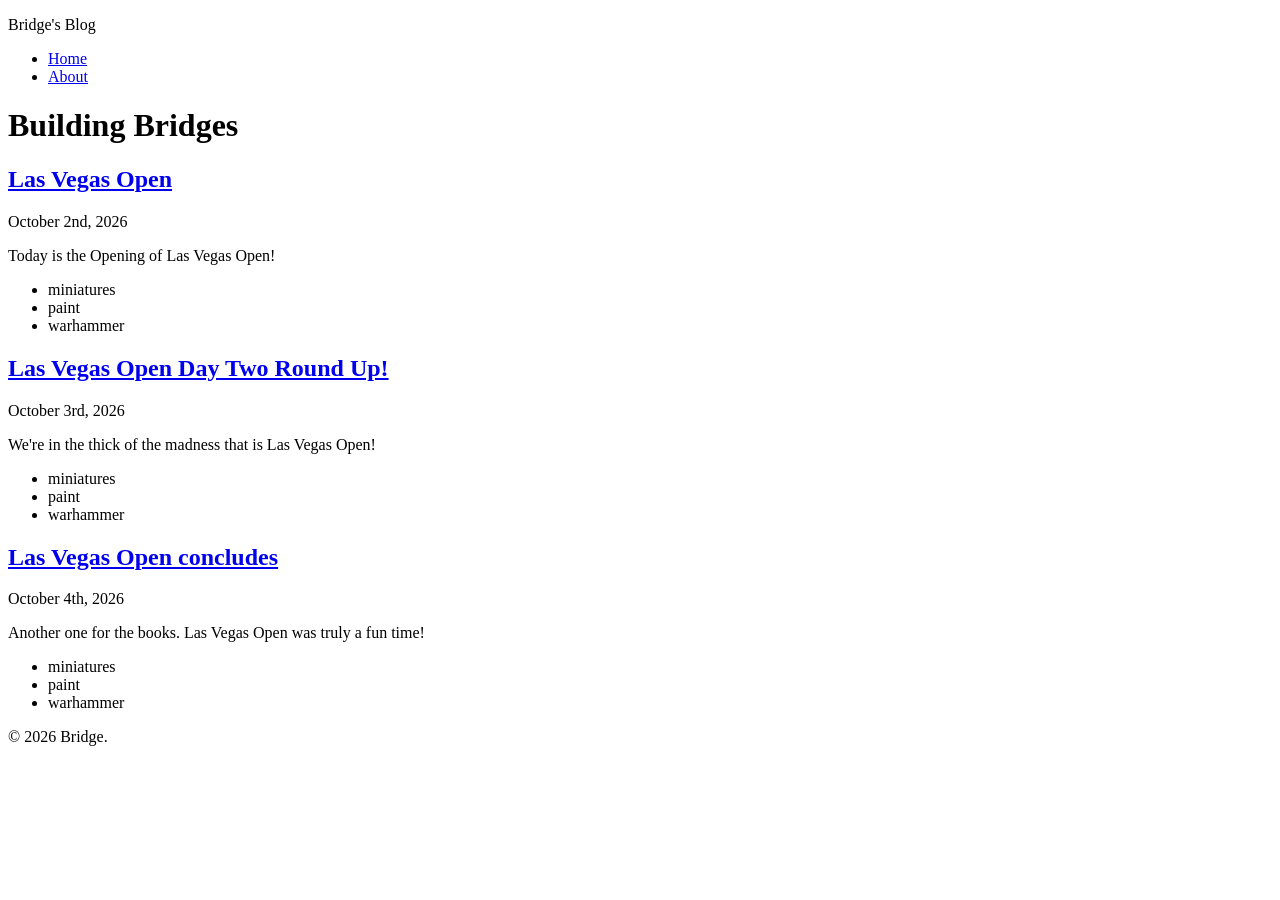
==== index.html @ 3e1a4b18 "Add home page skeleton in semantic HTML Co-Authored-By: Claude Fable 5 <noreply@anthropic.com>" ====
<!DOCTYPE html>
<html lang="en">

<head>
    <meta charset="UTF-8">
    <meta name="viewport" content="width=device-width, initial-scale=1.0">
    <title>Bridge's Blog</title>
</head>

<body>
    <header>
        <p>Bridge's Blog</p>
        <nav>
            <ul>
                <li><a href="index.html">Home</a></li>
                <li><a href="about.html">About</a></li>
            </ul>
        </nav>
    </header>

    <main>

        <h1>Building Bridges</h1>

        <article>
            <h2><a href="entries/LVO-is-fun.html">Las Vegas Open</a></h2>
            <p><time datetime="2026-10-02">October 2nd, 2026</time></p>
            <p>Today is the Opening of Las Vegas Open!</p>
            <footer>
                <ul>
                    <li>miniatures</li>
                    <li>paint</li>
                    <li>warhammer</li>
                </ul>
            </footer>
        </article>

        <article>
            <h2><a href="entries/LVO-exceeded-expectations.html">Las Vegas Open Day Two Round Up!</a></h2>
            <p><time datetime="2026-10-03">October 3rd, 2026</time></p>
            <p> We're in the thick of the madness that is Las Vegas Open!</p>
            <footer>
                <ul>
                    <li>miniatures</li>
                    <li>paint</li>
                    <li>warhammer</li>
                </ul>
            </footer>
        </article>

        <article>
            <h2><a href="entries/LVO-was-fun.html">Las Vegas Open concludes</a></h2>
            <p><time datetime="2026-10-04">October 4th, 2026</time></p>
            <p>Another one for the books. Las Vegas Open was truly a fun time!</p>
            <footer>
                <ul>
                    <li>miniatures</li>
                    <li>paint</li>
                    <li>warhammer</li>
                </ul>
            </footer>
        </article>
    </main>

    <footer>
        <p>© 2026 Bridge.</p>
    </footer>
</body>

</html>
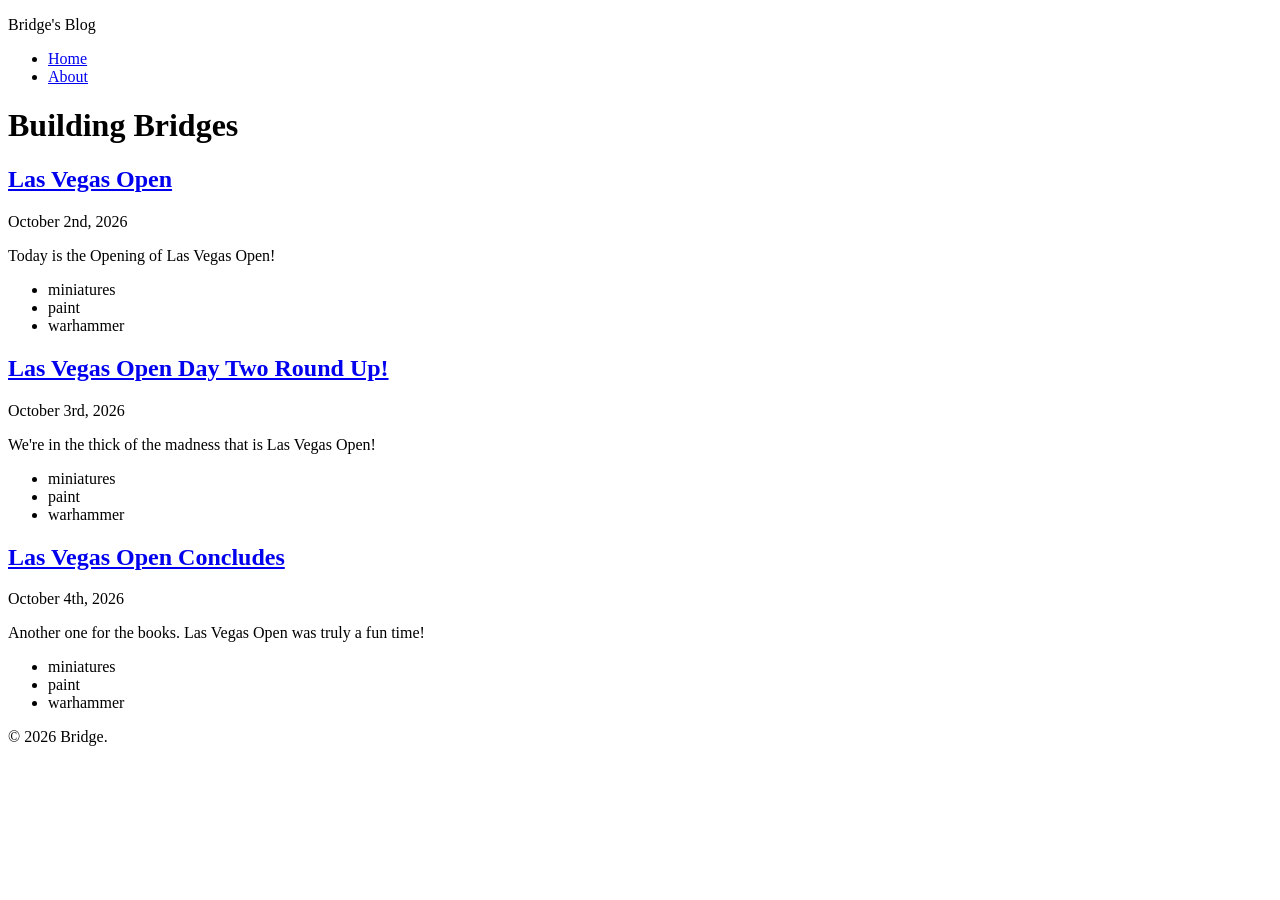
==== commit 1df1674d: "Add second and third post pages; capitalize third post's title on home page" ====
--- a/index.html
+++ b/index.html
@@ -49,7 +49,7 @@
         </article>
 
         <article>
-            <h2><a href="entries/LVO-was-fun.html">Las Vegas Open concludes</a></h2>
+            <h2><a href="entries/LVO-concludes.html">Las Vegas Open Concludes</a></h2>
             <p><time datetime="2026-10-04">October 4th, 2026</time></p>
             <p>Another one for the books. Las Vegas Open was truly a fun time!</p>
             <footer>
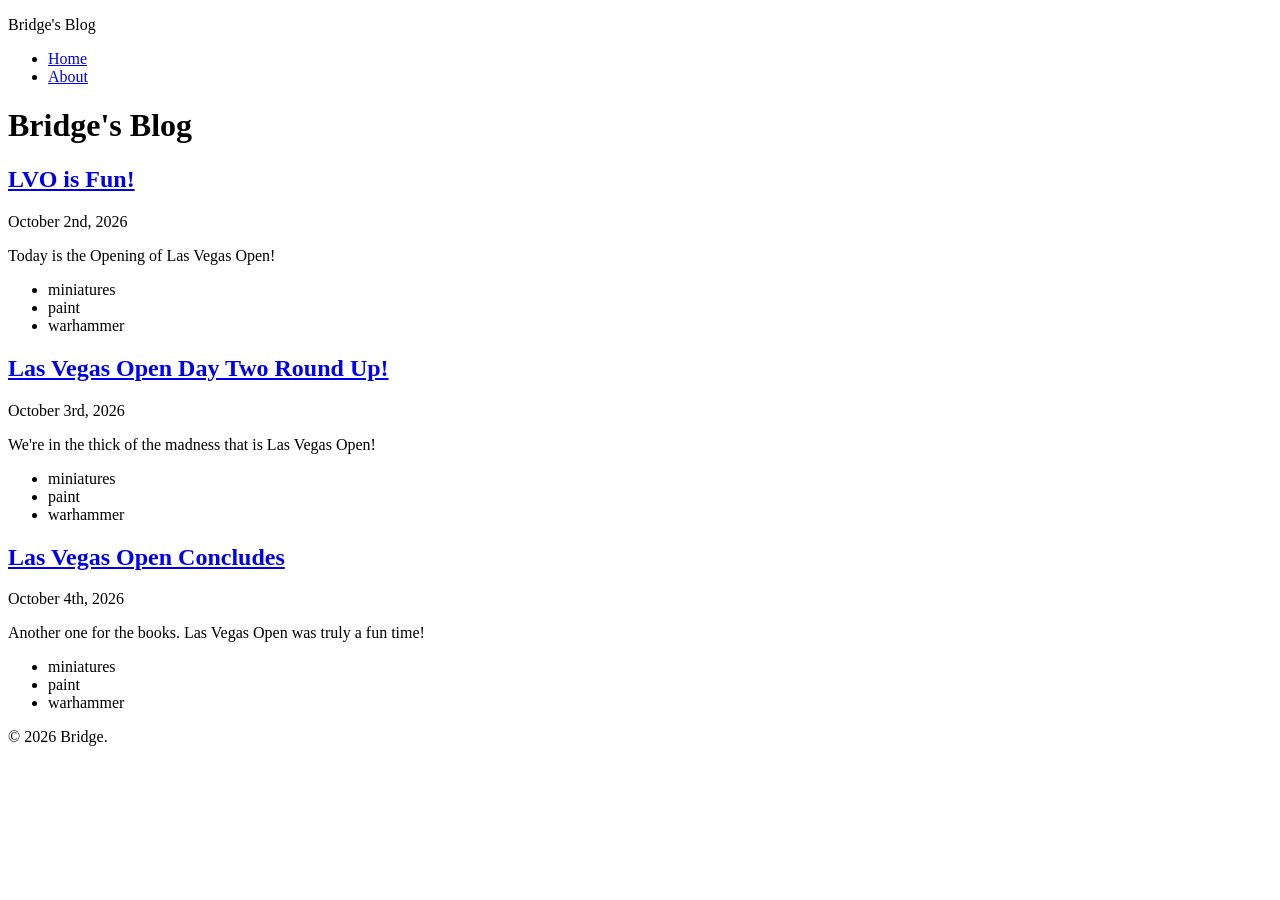
==== commit e7786142: "Review pass: label tag lists, align site name and post 1 title, fix home h1 Co-Authored-By: Claude F" ====
--- a/index.html
+++ b/index.html
@@ -20,14 +20,14 @@
 
     <main>
 
-        <h1>Building Bridges</h1>
+        <h1>Bridge's Blog</h1>
 
         <article>
-            <h2><a href="entries/LVO-is-fun.html">Las Vegas Open</a></h2>
+            <h2><a href="entries/LVO-is-fun.html">LVO is Fun!</a></h2>
             <p><time datetime="2026-10-02">October 2nd, 2026</time></p>
             <p>Today is the Opening of Las Vegas Open!</p>
             <footer>
-                <ul>
+                <ul aria-label="tags">
                     <li>miniatures</li>
                     <li>paint</li>
                     <li>warhammer</li>
@@ -40,7 +40,7 @@
             <p><time datetime="2026-10-03">October 3rd, 2026</time></p>
             <p> We're in the thick of the madness that is Las Vegas Open!</p>
             <footer>
-                <ul>
+                <ul aria-label="tags">
                     <li>miniatures</li>
                     <li>paint</li>
                     <li>warhammer</li>
@@ -53,7 +53,7 @@
             <p><time datetime="2026-10-04">October 4th, 2026</time></p>
             <p>Another one for the books. Las Vegas Open was truly a fun time!</p>
             <footer>
-                <ul>
+                <ul aria-label="tags">
                     <li>miniatures</li>
                     <li>paint</li>
                     <li>warhammer</li>
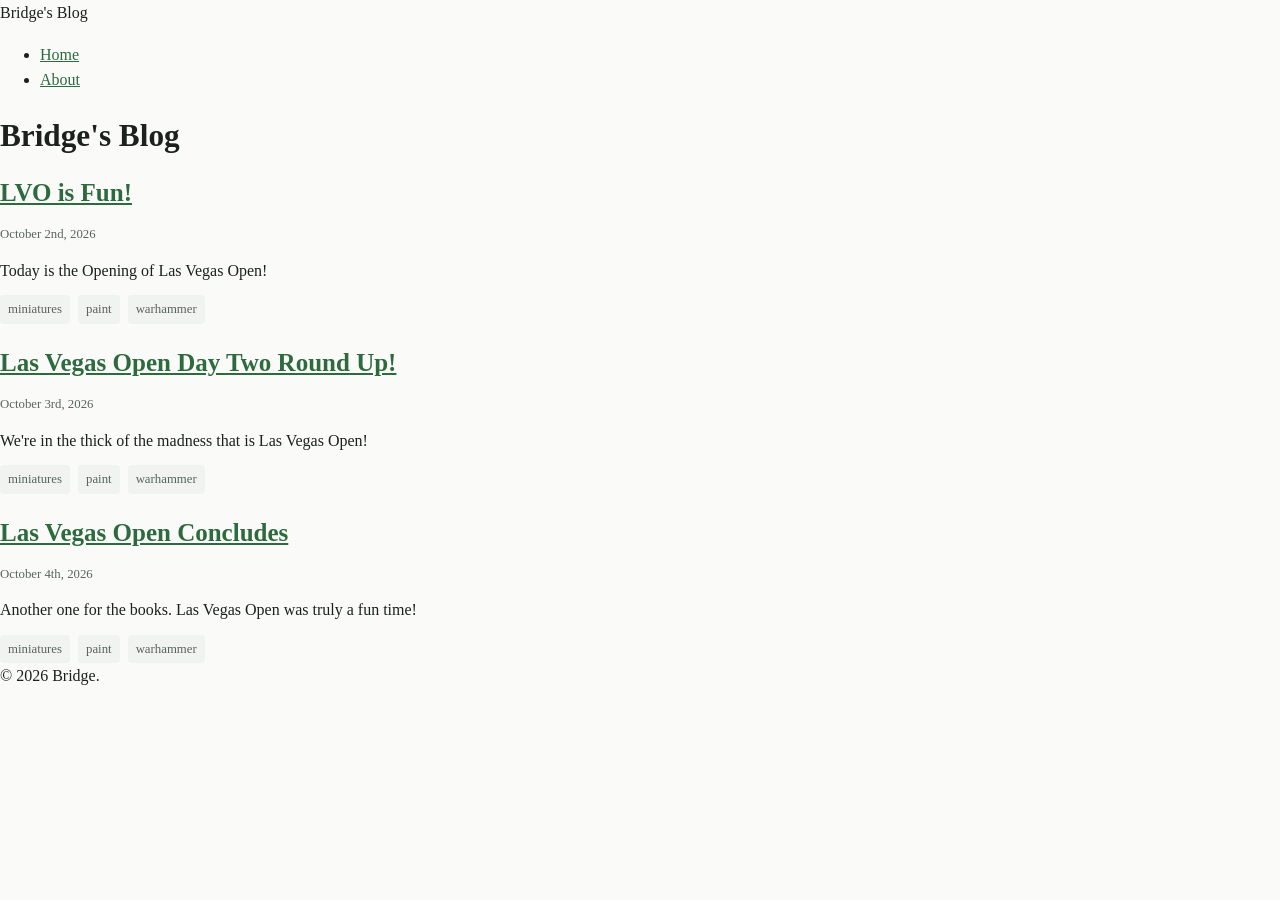
==== commit 7e9394e5: "Add design tokens and base styles Co-Authored-By: Claude Fable 5.1 <noreply@anthropic.com>" ====
--- a/index.html
+++ b/index.html
@@ -5,6 +5,7 @@
     <meta charset="UTF-8">
     <meta name="viewport" content="width=device-width, initial-scale=1.0">
     <title>Bridge's Blog</title>
+    <link rel="stylesheet" href="styles.css">
 </head>
 
 <body>
--- a/styles.css
+++ b/styles.css
@@ -0,0 +1,129 @@
+:root {
+  color-scheme: light dark;
+
+  /* Contrast checked 2026-10-12 (WCAG AA: 4.5:1 for text, 3:1 for large text).
+     Light: text/bg 15.75, muted/bg 5.91, accent/bg 6.24, muted/surface 5.49
+     Dark:  text/bg 14.43, muted/bg 6.96, accent/bg 7.37, muted/surface 6.19
+     Weakest pair in either theme: accent on accent-subtle, 5.38. All pass.
+     Recheck this block whenever a color token changes. */
+  --color-bg:          #fafbf9; /* page background */
+  --color-surface:     #f0f3ef; /* code blocks, asides, cards */
+  --color-border:      #d5dbd4; /* rules, input borders */
+  --color-text-muted:  #5b645c; /* dates, captions, metadata */
+  --color-text:        #1c211d; /* body copy and headings */
+
+  --color-accent:        #2d6a3e; /* links, focus rings */
+  --color-accent-hover:  #1f4d2c; /* links on hover: same hue, darker */
+  --color-accent-subtle: #e2ede3; /* unused so far: tinted backgrounds */
+  --color-on-accent:     #ffffff; /* unused so far: text on a solid accent */
+
+  /* Serif on purpose: long posts read better in a text serif. Charter ships
+     with macOS; the rest are fallbacks, ending in the generic keyword. */
+  --font-body: Charter, "Bitstream Charter", "Sitka Text", Cambria, Georgia, serif;
+
+  /* Type scale: major third (x1.25), in rem. Each step is the previous x1.25. */
+  --text-sm:  0.8rem;
+  --text-base: 1rem;
+  --text-md:  1.25rem;
+  --text-lg:  1.563rem;
+  --text-xl:  1.953rem;
+  --text-2xl: 2.441rem;
+
+  /* Rhythm */
+  --line-height: 1.6;
+  --measure: 65ch;
+
+  /* Spacing scale, in rem (x16 = px): 4 8 12 16 24 32 48 64 */
+  --space-1: 0.25rem;
+  --space-2: 0.5rem;
+  --space-3: 0.75rem;
+  --space-4: 1rem;
+  --space-5: 1.5rem;
+  --space-6: 2rem;
+  --space-7: 3rem;
+  --space-8: 4rem;
+}
+
+@media (prefers-color-scheme: dark) {
+  :root {
+    --color-bg:          #151916;
+    --color-surface:     #1e2420;
+    --color-border:      #343d36;
+    --color-text-muted:  #9aa59b;
+    --color-text:        #e4e9e3;
+
+    --color-accent:        #7fb38a;
+    --color-accent-hover:  #a3cbab;
+    --color-accent-subtle: #22352a;
+    --color-on-accent:     #10140f;
+  }
+}
+
+/* Padding and borders count inside an element's width. Needed before
+   layout work, otherwise width + padding overflows. */
+*,
+*::before,
+*::after {
+  box-sizing: border-box;
+}
+
+body {
+  margin: 0;
+  background: var(--color-bg);
+  color: var(--color-text);
+  font-family: var(--font-body);
+  font-size: var(--text-base);
+  line-height: var(--line-height);
+}
+
+h1,
+h2 {
+  line-height: 1.2;
+  margin-block: var(--space-5) var(--space-3);
+}
+
+h1 { font-size: var(--text-xl); }
+h2 { font-size: var(--text-lg); }
+
+/* Tag list. Scoped to lists inside an <article>'s <footer>, so the nav's
+   list in <header> is untouched. The nav gets its own rules with layout. */
+article footer ul {
+  list-style: none;
+  margin: 0;
+  padding: 0;
+  display: flex;        /* tags in a row */
+  flex-wrap: wrap;      /* wrap to a new line when the row is full */
+  gap: var(--space-2);
+}
+
+article footer li {
+  color: var(--color-text-muted);
+  font-size: var(--text-sm);
+  background: var(--color-surface);
+  padding: var(--space-1) var(--space-2);
+  border-radius: var(--space-1);
+}
+
+p {
+  margin-block: 0 var(--space-3);
+  max-width: var(--measure);
+
+}
+
+a {
+  color: var(--color-accent);
+}
+
+a:hover {
+  color: var(--color-accent-hover);
+}
+
+a:focus-visible {
+  outline: 2px solid var(--color-accent);
+  outline-offset: 2px;
+}
+
+time {
+  color: var(--color-text-muted);
+  font-size: var(--text-sm);
+}
